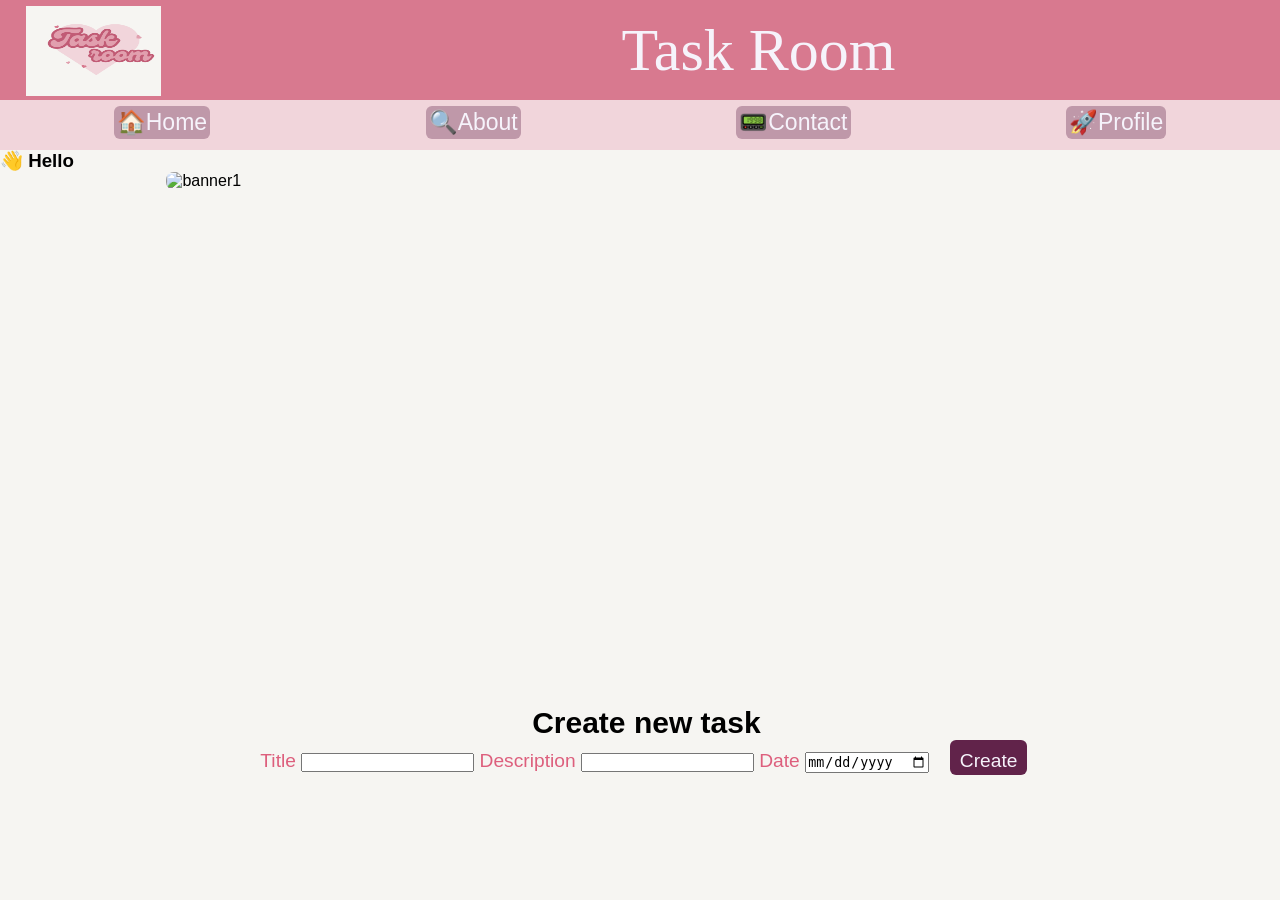
==== index.html @ 03e18e70 "first commit" ====
<!DOCTYPE html>
<html lang="pt-br">
<head>
    <meta charset="UTF-8">
    <meta name="viewport" content="width=device-width, initial-scale=1.0">
    <link rel="stylesheet" href="style.css">
    <title></title>
</head>
<body>
    <header>
        <div class="logo">
            <img src="./img/Pink Bold Retro Aesthetic Lash Artist Logo.png" alt="logo" />
          </div>
        <h1> Task Room </h1>
    </header>
    <div class="fakebar">
            
        <ul>
            <li><a >🏠Home</a></li>
            <li><a >🔍About</a></li>
            <li><a >📟Contact</a></li>
            <li><a >🚀Profile</a></li>
        </ul>
    </div>
    <h3> 👋 Hello</h3>
    <div class="galeria">
        <div class="banners">
          <img src="./img/Óculos retrô banner.png" alt="banner1">
          
        </div>
      </div>
    <main>
       <h3 id="newtasktittle"> Create new task</h3>
       
        <div class="create">
            <form action="">
                <label for="taskTitle">Title</label>
                <input type="text" name="taskTitle" id="taskTitle">
                <label for="taskDescription">Description</label>
                <input type="text" name="taskDescription" id="taskDescription">
                <label for="date">Date</label>
                <input type="date" name="date" id="date">
                <button id="saveTask" type="submit">Create</button>
            </form>
 
       </div>
        <div class="page">
            
        </div>
    </main>
    <script type="module" src="./js/renderPosts.js"></script>
    <script type="module" src="./js/fechApi.js"></script>
    <script type="module" src="./js/delete.js"></script>
</body>

</html>
---- style.css ----
*{
    margin: 0;
    padding: 0 ;
    box-sizing: border-box;
}

body {
    background-color: #F6F5F2 ;
    font-family:'Franklin Gothic Medium', 'Arial Narrow', Arial, sans-serif;
    background-size: 100% ;
}

header {
    background-color: #D8798F;
    color: #f6f3fb;
    padding: 6px;
   
   display: flex;
    height: 100px;
   
    }

    .logo {
        background-color: black;
        border-radius: 5px;
        width: 135px;
        height: 90px;
        display: flex;
        justify-content: center;
        align-items: center;
        margin-right: 30%;    
        margin-left: 20px;    
    }

    .logo img {
        width: 135px;
        height: 90px;
        
    }

    h1 {
        font-size: 60px;
        margin-top: 10px;
        margin-left: 80px;
        font-family: los-feliz, serif;
        font-style: normal;
        font-weight: 400;
        

    }

    

.galeria {
    width: 75%;
    height: 470px;
    margin-bottom: 40px;
    overflow: hidden;
    margin-left: 13%;

}

.banners img {
    width: 19.95%;
    border-radius: 8px;
}

.galeria .banners {
    display: flex;
    gap: 5px;
    width: 500%;
    
}

main {
    padding: 24px;
    justify-items: center;
    margin-left: 13%;

    width: 75%;
}

.fakebar {
    background-color: #F1D5DB;
    color: #f6f3fb;
    padding: 6px;
   
    text-align: left;
    height: 50px;
}

ul {
    display: flex;
    justify-items:space-around;
    list-style-type: none;
    justify-content:space-around;
}

li{
    font-size: 23px;
    background-color: #61234a58;
    border-radius: 6px;
    padding: 3px;
}
.item {

margin-top: 10px;
gap: 20px;
display: flex;
    flex-direction: column;
    
    width: 100%;
    height: 470px;
}
.task {
    border: 2px solid rgba(0, 0, 0, 0.325);
    padding: 10px;
    border-radius: 6px;
   background-color: #c2c2c229;

}

h2 {
    font-size: 30px;
    margin: 6px;
    
}
.containerCheckbox {
    display: flex;
   gap: 0.5rem;
   font-size: 1.1rem;
   margin-bottom: 5px;
  }

.Delete{
    text-decoration: none;
    font-size: 1.2rem;
    color: #ae0707;
    width: 65px;
    height: 30px;
    border: none;
    cursor: pointer;
}
.Edit {
    text-decoration: none;
    color: #dd5f7d;
    margin-right: 5px;
    font-size: 1.2rem;
    width: 65px;
    height: 30px;
    border: none;
    font-weight:549;
    cursor: pointer;
}
script {
    display: none;
}

.create {
    text-decoration: none;
    font-size: 1.2rem;
    color: #dd5f7d;
    margin-right: 5px;
    font-size: 1.2rem;
    gap:  20px;
}

#saveTask {
    border: none;
    border-radius: 6px;
    padding: 10px;
    background-color: #61234a;
    color: #f6f3fb;
    font-size: 1.2rem;
    cursor: pointer;
    height: 35px;
    margin-left: 15px;
   
  

}
form {
    gap: 50px;
    justify-content: center;
    text-align: center;
    margin-bottom: 20px;
}

#newtasktittle { 
    align-items: center;
    text-align: center;
    font-size: 30px;
}
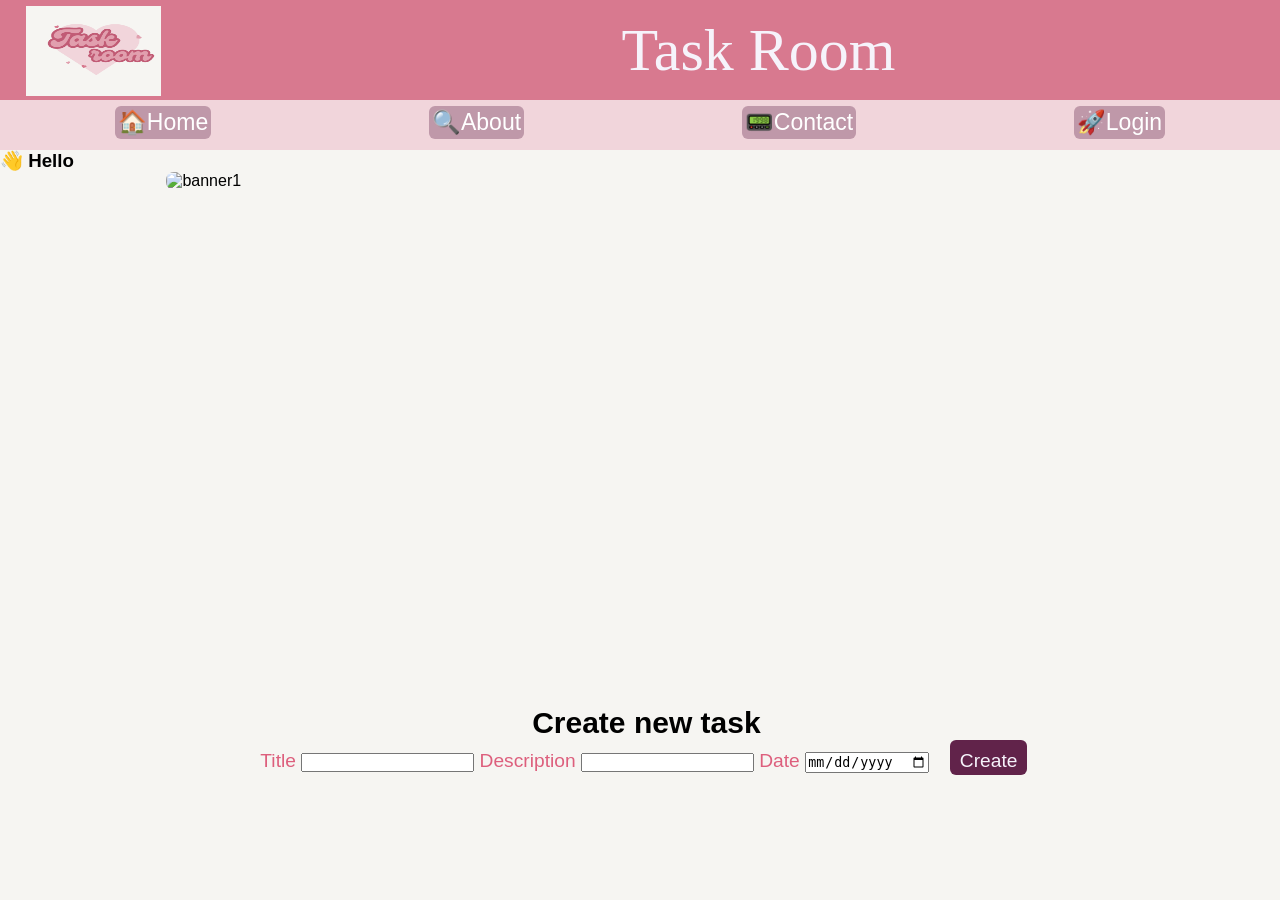
==== commit 174f08f2: "checkboxFix" ====
--- a/index.html
+++ b/index.html
@@ -16,10 +16,10 @@
     <div class="fakebar">
             
         <ul>
-            <li><a >🏠Home</a></li>
+            <li><a  >🏠Home</a></li>
             <li><a >🔍About</a></li>
             <li><a >📟Contact</a></li>
-            <li><a >🚀Profile</a></li>
+            <li><a href="http://127.0.0.1:5500/frontend/logim.html" >🚀Login</a></li>
         </ul>
     </div>
     <h3> 👋 Hello</h3>
--- a/style.css
+++ b/style.css
@@ -190,4 +190,45 @@
     align-items: center;
     text-align: center;
     font-size: 30px;
+}
+
+a {
+    text-decoration: none;
+   color: white;
+}
+
+.createuserbox {
+    display: flex;
+    flex-direction: column;
+    align-items: center;
+    gap: 20px;
+    width: 300px;
+    margin-left: 40%;
+    background-color: #f6f3fb;
+    border-radius: 10px;
+    padding: 20px;
+    margin-top: 20px;
+}
+
+#username {
+    width: 184px;
+}
+
+#password {
+    width: 184px;
+    margin-left: 3px;
+}
+
+#email { 
+    width: 184px;
+    margin-left: 31px;
+}
+
+#saveUser {
+    width: 260px;
+    margin-top: 20px;
+    height: 30px;
+    background-color: #612330;
+    color: white;
+    font-size: 17px;
 }
